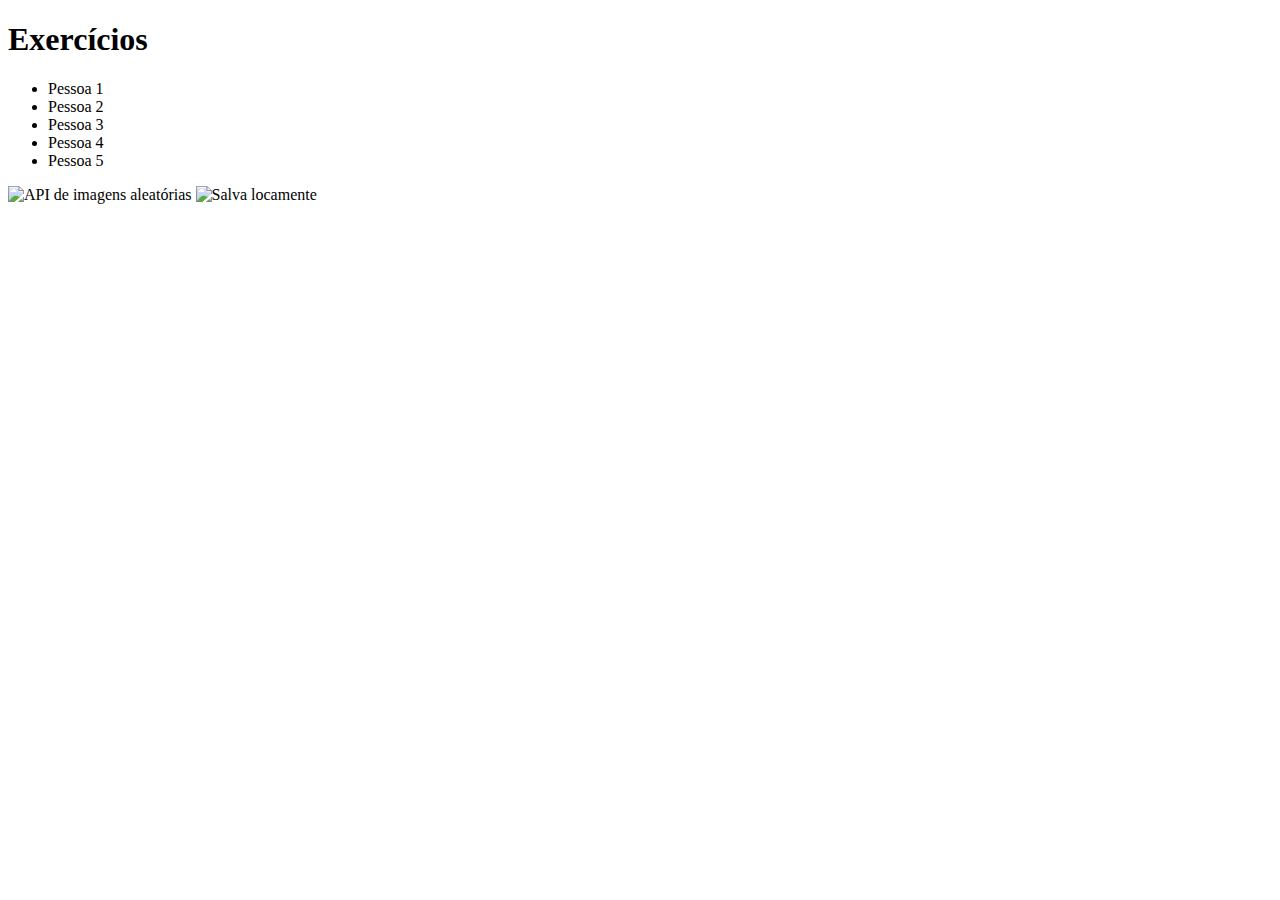
==== bloco.3/exercises/introducao-a-html-e-css_4/index.html @ 861f6262 "Introdução HTML" ====
<!DOCTYPE html>
<html lang="pt-br">
  <head>
    <meta charset="UTF-8">
    <title>HTML</title>
  </head>
  <body>
    <h1>Exercícios</h1>
    
    <!-- 1 - Crie uma lista das pessoas que você já fez amizade na Trybe -->
    <ul>
      <li>Pessoa 1</li>
      <li>Pessoa 2</li>
      <li>Pessoa 3</li>
      <li>Pessoa 4</li>
      <li>Pessoa 5</li>
    </ul>

    <!-- 2 - Adicione uma imagem que venha de uma URL externa. -->
    <img src="https://picsum.photos/200/300" alt="API de imagens aleatórias">

    <!-- 3 - Adicione uma imagem que está no seu computador, local -->
    <img src="imagem_local.jpg" alt="Salva locamente">
  </body>
</html>
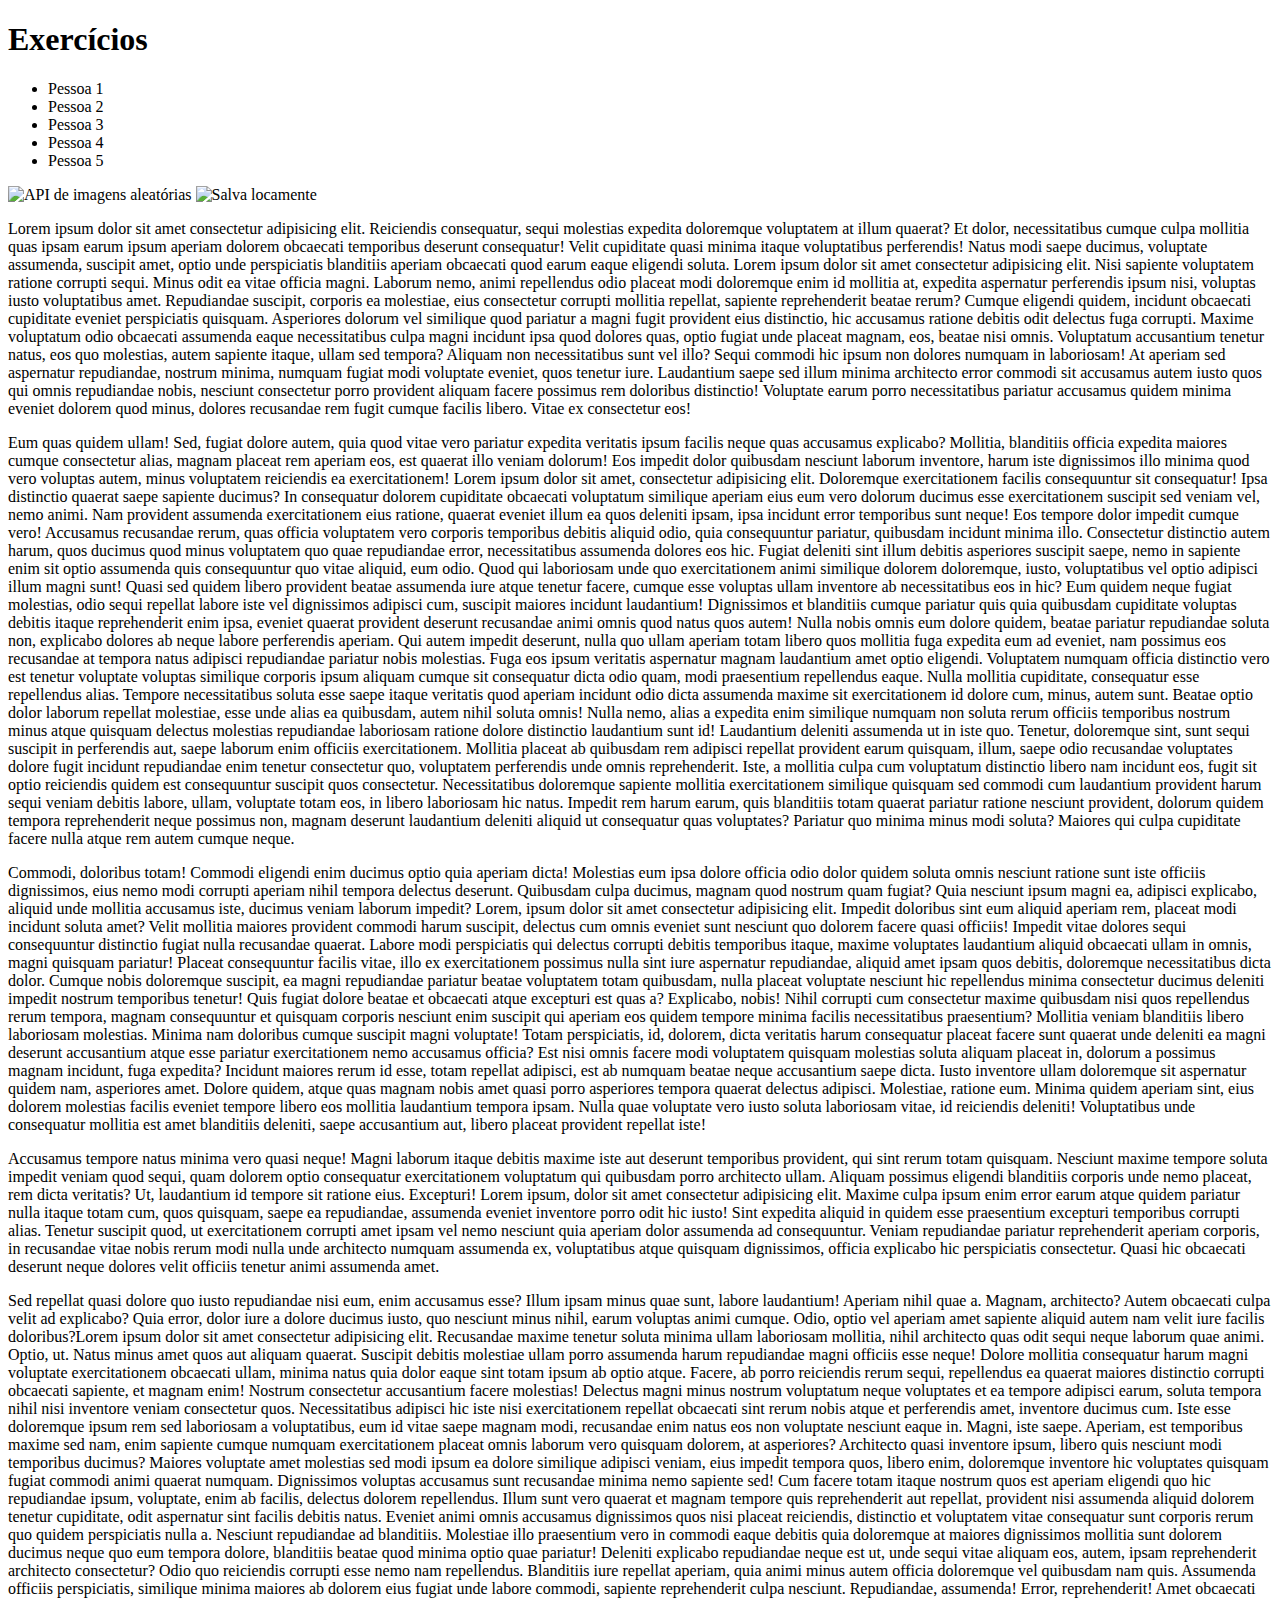
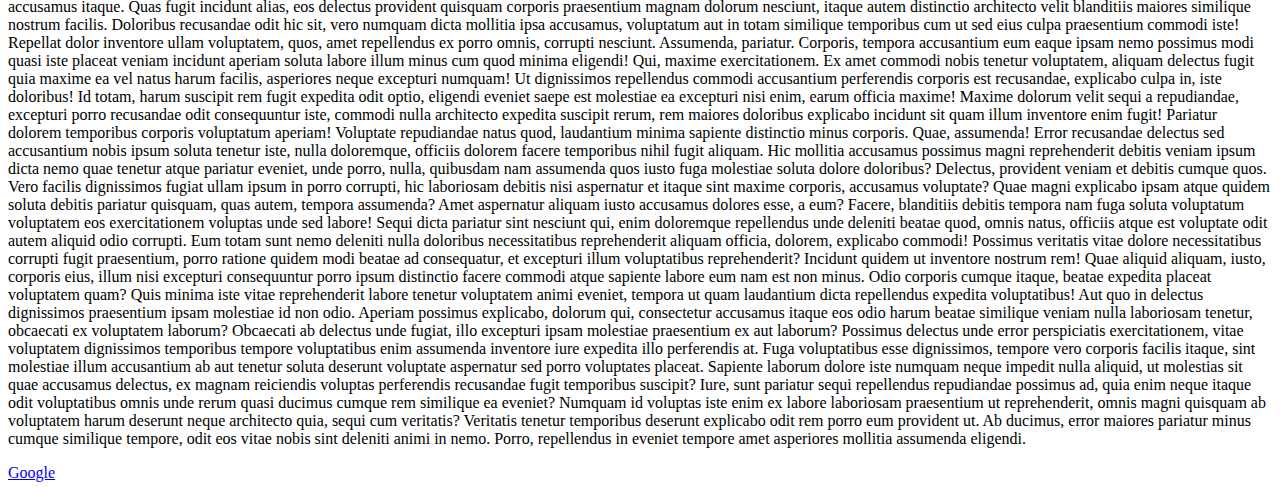
==== commit a6365ac5: "Parte2" ====
--- a/bloco.3/exercises/introducao-a-html-e-css_4/index.html
+++ b/bloco.3/exercises/introducao-a-html-e-css_4/index.html
@@ -21,5 +21,22 @@
 
     <!-- 3 - Adicione uma imagem que está no seu computador, local -->
     <img src="imagem_local.jpg" alt="Salva locamente">
+
+    <!--Parte 2-->
+
+    <!-- 1 - Crie um parágrafo para cada pessoa da sua lista -->
+    <p id="pessoa1">Lorem ipsum dolor sit amet consectetur adipisicing elit. Reiciendis consequatur, sequi molestias expedita doloremque voluptatem at illum quaerat? Et dolor, necessitatibus cumque culpa mollitia quas ipsam earum ipsum aperiam dolorem obcaecati temporibus deserunt consequatur! Velit cupiditate quasi minima itaque voluptatibus perferendis! Natus modi saepe ducimus, voluptate assumenda, suscipit amet, optio unde perspiciatis blanditiis aperiam obcaecati quod earum eaque eligendi soluta. Lorem ipsum dolor sit amet consectetur adipisicing elit. Nisi sapiente voluptatem ratione corrupti sequi. Minus odit ea vitae officia magni. Laborum nemo, animi repellendus odio placeat modi doloremque enim id mollitia at, expedita aspernatur perferendis ipsum nisi, voluptas iusto voluptatibus amet. Repudiandae suscipit, corporis ea molestiae, eius consectetur corrupti mollitia repellat, sapiente reprehenderit beatae rerum? Cumque eligendi quidem, incidunt obcaecati cupiditate eveniet perspiciatis quisquam. Asperiores dolorum vel similique quod pariatur a magni fugit provident eius distinctio, hic accusamus ratione debitis odit delectus fuga corrupti. Maxime voluptatum odio obcaecati assumenda eaque necessitatibus culpa magni incidunt ipsa quod dolores quas, optio fugiat unde placeat magnam, eos, beatae nisi omnis. Voluptatum accusantium tenetur natus, eos quo molestias, autem sapiente itaque, ullam sed tempora? Aliquam non necessitatibus sunt vel illo? Sequi commodi hic ipsum non dolores numquam in laboriosam! At aperiam sed aspernatur repudiandae, nostrum minima, numquam fugiat modi voluptate eveniet, quos tenetur iure. Laudantium saepe sed illum minima architecto error commodi sit accusamus autem iusto quos qui omnis repudiandae nobis, nesciunt consectetur porro provident aliquam facere possimus rem doloribus distinctio! Voluptate earum porro necessitatibus pariatur accusamus quidem minima eveniet dolorem quod minus, dolores recusandae rem fugit cumque facilis libero. Vitae ex consectetur eos!</p>
+
+    <p id="pessoa2">Eum quas quidem ullam! Sed, fugiat dolore autem, quia quod vitae vero pariatur expedita veritatis ipsum facilis neque quas accusamus explicabo? Mollitia, blanditiis officia expedita maiores cumque consectetur alias, magnam placeat rem aperiam eos, est quaerat illo veniam dolorum! Eos impedit dolor quibusdam nesciunt laborum inventore, harum iste dignissimos illo minima quod vero voluptas autem, minus voluptatem reiciendis ea exercitationem! Lorem ipsum dolor sit amet, consectetur adipisicing elit. Doloremque exercitationem facilis consequuntur sit consequatur! Ipsa distinctio quaerat saepe sapiente ducimus? In consequatur dolorem cupiditate obcaecati voluptatum similique aperiam eius eum vero dolorum ducimus esse exercitationem suscipit sed veniam vel, nemo animi. Nam provident assumenda exercitationem eius ratione, quaerat eveniet illum ea quos deleniti ipsam, ipsa incidunt error temporibus sunt neque! Eos tempore dolor impedit cumque vero! Accusamus recusandae rerum, quas officia voluptatem vero corporis temporibus debitis aliquid odio, quia consequuntur pariatur, quibusdam incidunt minima illo. Consectetur distinctio autem harum, quos ducimus quod minus voluptatem quo quae repudiandae error, necessitatibus assumenda dolores eos hic. Fugiat deleniti sint illum debitis asperiores suscipit saepe, nemo in sapiente enim sit optio assumenda quis consequuntur quo vitae aliquid, eum odio. Quod qui laboriosam unde quo exercitationem animi similique dolorem doloremque, iusto, voluptatibus vel optio adipisci illum magni sunt! Quasi sed quidem libero provident beatae assumenda iure atque tenetur facere, cumque esse voluptas ullam inventore ab necessitatibus eos in hic? Eum quidem neque fugiat molestias, odio sequi repellat labore iste vel dignissimos adipisci cum, suscipit maiores incidunt laudantium! Dignissimos et blanditiis cumque pariatur quis quia quibusdam cupiditate voluptas debitis itaque reprehenderit enim ipsa, eveniet quaerat provident deserunt recusandae animi omnis quod natus quos autem! Nulla nobis omnis eum dolore quidem, beatae pariatur repudiandae soluta non, explicabo dolores ab neque labore perferendis aperiam. Qui autem impedit deserunt, nulla quo ullam aperiam totam libero quos mollitia fuga expedita eum ad eveniet, nam possimus eos recusandae at tempora natus adipisci repudiandae pariatur nobis molestias. Fuga eos ipsum veritatis aspernatur magnam laudantium amet optio eligendi. Voluptatem numquam officia distinctio vero est tenetur voluptate voluptas similique corporis ipsum aliquam cumque sit consequatur dicta odio quam, modi praesentium repellendus eaque. Nulla mollitia cupiditate, consequatur esse repellendus alias. Tempore necessitatibus soluta esse saepe itaque veritatis quod aperiam incidunt odio dicta assumenda maxime sit exercitationem id dolore cum, minus, autem sunt. Beatae optio dolor laborum repellat molestiae, esse unde alias ea quibusdam, autem nihil soluta omnis! Nulla nemo, alias a expedita enim similique numquam non soluta rerum officiis temporibus nostrum minus atque quisquam delectus molestias repudiandae laboriosam ratione dolore distinctio laudantium sunt id! Laudantium deleniti assumenda ut in iste quo. Tenetur, doloremque sint, sunt sequi suscipit in perferendis aut, saepe laborum enim officiis exercitationem. Mollitia placeat ab quibusdam rem adipisci repellat provident earum quisquam, illum, saepe odio recusandae voluptates dolore fugit incidunt repudiandae enim tenetur consectetur quo, voluptatem perferendis unde omnis reprehenderit. Iste, a mollitia culpa cum voluptatum distinctio libero nam incidunt eos, fugit sit optio reiciendis quidem est consequuntur suscipit quos consectetur. Necessitatibus doloremque sapiente mollitia exercitationem similique quisquam sed commodi cum laudantium provident harum sequi veniam debitis labore, ullam, voluptate totam eos, in libero laboriosam hic natus. Impedit rem harum earum, quis blanditiis totam quaerat pariatur ratione nesciunt provident, dolorum quidem tempora reprehenderit neque possimus non, magnam deserunt laudantium deleniti aliquid ut consequatur quas voluptates? Pariatur quo minima minus modi soluta? Maiores qui culpa cupiditate facere nulla atque rem autem cumque neque.
+    </p>
+
+    <p id="pessoa3">Commodi, doloribus totam! Commodi eligendi enim ducimus optio quia aperiam dicta! Molestias eum ipsa dolore officia odio dolor quidem soluta omnis nesciunt ratione sunt iste officiis dignissimos, eius nemo modi corrupti aperiam nihil tempora delectus deserunt. Quibusdam culpa ducimus, magnam quod nostrum quam fugiat? Quia nesciunt ipsum magni ea, adipisci explicabo, aliquid unde mollitia accusamus iste, ducimus veniam laborum impedit? Lorem, ipsum dolor sit amet consectetur adipisicing elit. Impedit doloribus sint eum aliquid aperiam rem, placeat modi incidunt soluta amet? Velit mollitia maiores provident commodi harum suscipit, delectus cum omnis eveniet sunt nesciunt quo dolorem facere quasi officiis! Impedit vitae dolores sequi consequuntur distinctio fugiat nulla recusandae quaerat. Labore modi perspiciatis qui delectus corrupti debitis temporibus itaque, maxime voluptates laudantium aliquid obcaecati ullam in omnis, magni quisquam pariatur! Placeat consequuntur facilis vitae, illo ex exercitationem possimus nulla sint iure aspernatur repudiandae, aliquid amet ipsam quos debitis, doloremque necessitatibus dicta dolor. Cumque nobis doloremque suscipit, ea magni repudiandae pariatur beatae voluptatem totam quibusdam, nulla placeat voluptate nesciunt hic repellendus minima consectetur ducimus deleniti impedit nostrum temporibus tenetur! Quis fugiat dolore beatae et obcaecati atque excepturi est quas a? Explicabo, nobis! Nihil corrupti cum consectetur maxime quibusdam nisi quos repellendus rerum tempora, magnam consequuntur et quisquam corporis nesciunt enim suscipit qui aperiam eos quidem tempore minima facilis necessitatibus praesentium? Mollitia veniam blanditiis libero laboriosam molestias. Minima nam doloribus cumque suscipit magni voluptate! Totam perspiciatis, id, dolorem, dicta veritatis harum consequatur placeat facere sunt quaerat unde deleniti ea magni deserunt accusantium atque esse pariatur exercitationem nemo accusamus officia? Est nisi omnis facere modi voluptatem quisquam molestias soluta aliquam placeat in, dolorum a possimus magnam incidunt, fuga expedita? Incidunt maiores rerum id esse, totam repellat adipisci, est ab numquam beatae neque accusantium saepe dicta. Iusto inventore ullam doloremque sit aspernatur quidem nam, asperiores amet. Dolore quidem, atque quas magnam nobis amet quasi porro asperiores tempora quaerat delectus adipisci. Molestiae, ratione eum. Minima quidem aperiam sint, eius dolorem molestias facilis eveniet tempore libero eos mollitia laudantium tempora ipsam. Nulla quae voluptate vero iusto soluta laboriosam vitae, id reiciendis deleniti! Voluptatibus unde consequatur mollitia est amet blanditiis deleniti, saepe accusantium aut, libero placeat provident repellat iste!</p>
+
+    <p id="pessoa4">Accusamus tempore natus minima vero quasi neque! Magni laborum itaque debitis maxime iste aut deserunt temporibus provident, qui sint rerum totam quisquam. Nesciunt maxime tempore soluta impedit veniam quod sequi, quam dolorem optio consequatur exercitationem voluptatum qui quibusdam porro architecto ullam. Aliquam possimus eligendi blanditiis corporis unde nemo placeat, rem dicta veritatis? Ut, laudantium id tempore sit ratione eius. Excepturi! Lorem ipsum, dolor sit amet consectetur adipisicing elit. Maxime culpa ipsum enim error earum atque quidem pariatur nulla itaque totam cum, quos quisquam, saepe ea repudiandae, assumenda eveniet inventore porro odit hic iusto! Sint expedita aliquid in quidem esse praesentium excepturi temporibus corrupti alias. Tenetur suscipit quod, ut exercitationem corrupti amet ipsam vel nemo nesciunt quia aperiam dolor assumenda ad consequuntur. Veniam repudiandae pariatur reprehenderit aperiam corporis, in recusandae vitae nobis rerum modi nulla unde architecto numquam assumenda ex, voluptatibus atque quisquam dignissimos, officia explicabo hic perspiciatis consectetur. Quasi hic obcaecati deserunt neque dolores velit officiis tenetur animi assumenda amet.</p>
+
+    <p id="pessoa5">Sed repellat quasi dolore quo iusto repudiandae nisi eum, enim accusamus esse? Illum ipsam minus quae sunt, labore laudantium! Aperiam nihil quae a. Magnam, architecto? Autem obcaecati culpa velit ad explicabo? Quia error, dolor iure a dolore ducimus iusto, quo nesciunt minus nihil, earum voluptas animi cumque. Odio, optio vel aperiam amet sapiente aliquid autem nam velit iure facilis doloribus?Lorem ipsum dolor sit amet consectetur adipisicing elit. Recusandae maxime tenetur soluta minima ullam laboriosam mollitia, nihil architecto quas odit sequi neque laborum quae animi. Optio, ut. Natus minus amet quos aut aliquam quaerat. Suscipit debitis molestiae ullam porro assumenda harum repudiandae magni officiis esse neque! Dolore mollitia consequatur harum magni voluptate exercitationem obcaecati ullam, minima natus quia dolor eaque sint totam ipsum ab optio atque. Facere, ab porro reiciendis rerum sequi, repellendus ea quaerat maiores distinctio corrupti obcaecati sapiente, et magnam enim! Nostrum consectetur accusantium facere molestias! Delectus magni minus nostrum voluptatum neque voluptates et ea tempore adipisci earum, soluta tempora nihil nisi inventore veniam consectetur quos. Necessitatibus adipisci hic iste nisi exercitationem repellat obcaecati sint rerum nobis atque et perferendis amet, inventore ducimus cum. Iste esse doloremque ipsum rem sed laboriosam a voluptatibus, eum id vitae saepe magnam modi, recusandae enim natus eos non voluptate nesciunt eaque in. Magni, iste saepe. Aperiam, est temporibus maxime sed nam, enim sapiente cumque numquam exercitationem placeat omnis laborum vero quisquam dolorem, at asperiores? Architecto quasi inventore ipsum, libero quis nesciunt modi temporibus ducimus? Maiores voluptate amet molestias sed modi ipsum ea dolore similique adipisci veniam, eius impedit tempora quos, libero enim, doloremque inventore hic voluptates quisquam fugiat commodi animi quaerat numquam. Dignissimos voluptas accusamus sunt recusandae minima nemo sapiente sed! Cum facere totam itaque nostrum quos est aperiam eligendi quo hic repudiandae ipsum, voluptate, enim ab facilis, delectus dolorem repellendus. Illum sunt vero quaerat et magnam tempore quis reprehenderit aut repellat, provident nisi assumenda aliquid dolorem tenetur cupiditate, odit aspernatur sint facilis debitis natus. Eveniet animi omnis accusamus dignissimos quos nisi placeat reiciendis, distinctio et voluptatem vitae consequatur sunt corporis rerum quo quidem perspiciatis nulla a. Nesciunt repudiandae ad blanditiis. Molestiae illo praesentium vero in commodi eaque debitis quia doloremque at maiores dignissimos mollitia sunt dolorem ducimus neque quo eum tempora dolore, blanditiis beatae quod minima optio quae pariatur! Deleniti explicabo repudiandae neque est ut, unde sequi vitae aliquam eos, autem, ipsam reprehenderit architecto consectetur? Odio quo reiciendis corrupti esse nemo nam repellendus. Blanditiis iure repellat aperiam, quia animi minus autem officia doloremque vel quibusdam nam quis. Assumenda officiis perspiciatis, similique minima maiores ab dolorem eius fugiat unde labore commodi, sapiente reprehenderit culpa nesciunt. Repudiandae, assumenda! Error, reprehenderit! Amet obcaecati accusamus itaque. Quas fugit incidunt alias, eos delectus provident quisquam corporis praesentium magnam dolorum nesciunt, itaque autem distinctio architecto velit blanditiis maiores similique nostrum facilis. Doloribus recusandae odit hic sit, vero numquam dicta mollitia ipsa accusamus, voluptatum aut in totam similique temporibus cum ut sed eius culpa praesentium commodi iste! Repellat dolor inventore ullam voluptatem, quos, amet repellendus ex porro omnis, corrupti nesciunt. Assumenda, pariatur. Corporis, tempora accusantium eum eaque ipsam nemo possimus modi quasi iste placeat veniam incidunt aperiam soluta labore illum minus cum quod minima eligendi! Qui, maxime exercitationem. Ex amet commodi nobis tenetur voluptatem, aliquam delectus fugit quia maxime ea vel natus harum facilis, asperiores neque excepturi numquam! Ut dignissimos repellendus commodi accusantium perferendis corporis est recusandae, explicabo culpa in, iste doloribus! Id totam, harum suscipit rem fugit expedita odit optio, eligendi eveniet saepe est molestiae ea excepturi nisi enim, earum officia maxime! Maxime dolorum velit sequi a repudiandae, excepturi porro recusandae odit consequuntur iste, commodi nulla architecto expedita suscipit rerum, rem maiores doloribus explicabo incidunt sit quam illum inventore enim fugit! Pariatur dolorem temporibus corporis voluptatum aperiam! Voluptate repudiandae natus quod, laudantium minima sapiente distinctio minus corporis. Quae, assumenda! Error recusandae delectus sed accusantium nobis ipsum soluta tenetur iste, nulla doloremque, officiis dolorem facere temporibus nihil fugit aliquam. Hic mollitia accusamus possimus magni reprehenderit debitis veniam ipsum dicta nemo quae tenetur atque pariatur eveniet, unde porro, nulla, quibusdam nam assumenda quos iusto fuga molestiae soluta dolore doloribus? Delectus, provident veniam et debitis cumque quos. Vero facilis dignissimos fugiat ullam ipsum in porro corrupti, hic laboriosam debitis nisi aspernatur et itaque sint maxime corporis, accusamus voluptate? Quae magni explicabo ipsam atque quidem soluta debitis pariatur quisquam, quas autem, tempora assumenda? Amet aspernatur aliquam iusto accusamus dolores esse, a eum? Facere, blanditiis debitis tempora nam fuga soluta voluptatum voluptatem eos exercitationem voluptas unde sed labore! Sequi dicta pariatur sint nesciunt qui, enim doloremque repellendus unde deleniti beatae quod, omnis natus, officiis atque est voluptate odit autem aliquid odio corrupti. Eum totam sunt nemo deleniti nulla doloribus necessitatibus reprehenderit aliquam officia, dolorem, explicabo commodi! Possimus veritatis vitae dolore necessitatibus corrupti fugit praesentium, porro ratione quidem modi beatae ad consequatur, et excepturi illum voluptatibus reprehenderit? Incidunt quidem ut inventore nostrum rem! Quae aliquid aliquam, iusto, corporis eius, illum nisi excepturi consequuntur porro ipsum distinctio facere commodi atque sapiente labore eum nam est non minus. Odio corporis cumque itaque, beatae expedita placeat voluptatem quam? Quis minima iste vitae reprehenderit labore tenetur voluptatem animi eveniet, tempora ut quam laudantium dicta repellendus expedita voluptatibus! Aut quo in delectus dignissimos praesentium ipsam molestiae id non odio. Aperiam possimus explicabo, dolorum qui, consectetur accusamus itaque eos odio harum beatae similique veniam nulla laboriosam tenetur, obcaecati ex voluptatem laborum? Obcaecati ab delectus unde fugiat, illo excepturi ipsam molestiae praesentium ex aut laborum? Possimus delectus unde error perspiciatis exercitationem, vitae voluptatem dignissimos temporibus tempore voluptatibus enim assumenda inventore iure expedita illo perferendis at. Fuga voluptatibus esse dignissimos, tempore vero corporis facilis itaque, sint molestiae illum accusantium ab aut tenetur soluta deserunt voluptate aspernatur sed porro voluptates placeat. Sapiente laborum dolore iste numquam neque impedit nulla aliquid, ut molestias sit quae accusamus delectus, ex magnam reiciendis voluptas perferendis recusandae fugit temporibus suscipit? Iure, sunt pariatur sequi repellendus repudiandae possimus ad, quia enim neque itaque odit voluptatibus omnis unde rerum quasi ducimus cumque rem similique ea eveniet? Numquam id voluptas iste enim ex labore laboriosam praesentium ut reprehenderit, omnis magni quisquam ab voluptatem harum deserunt neque architecto quia, sequi cum veritatis? Veritatis tenetur temporibus deserunt explicabo odit rem porro eum provident ut. Ab ducimus, error maiores pariatur minus cumque similique tempore, odit eos vitae nobis sint deleniti animi in nemo. Porro, repellendus in eveniet tempore amet asperiores mollitia assumenda eligendi.</p>
+
+    <!-- 3 - Crie um link para a página do Google -->
+    <a href="https://www.google.com.br/" target="_blank">Google</a>
   </body>
 </html>